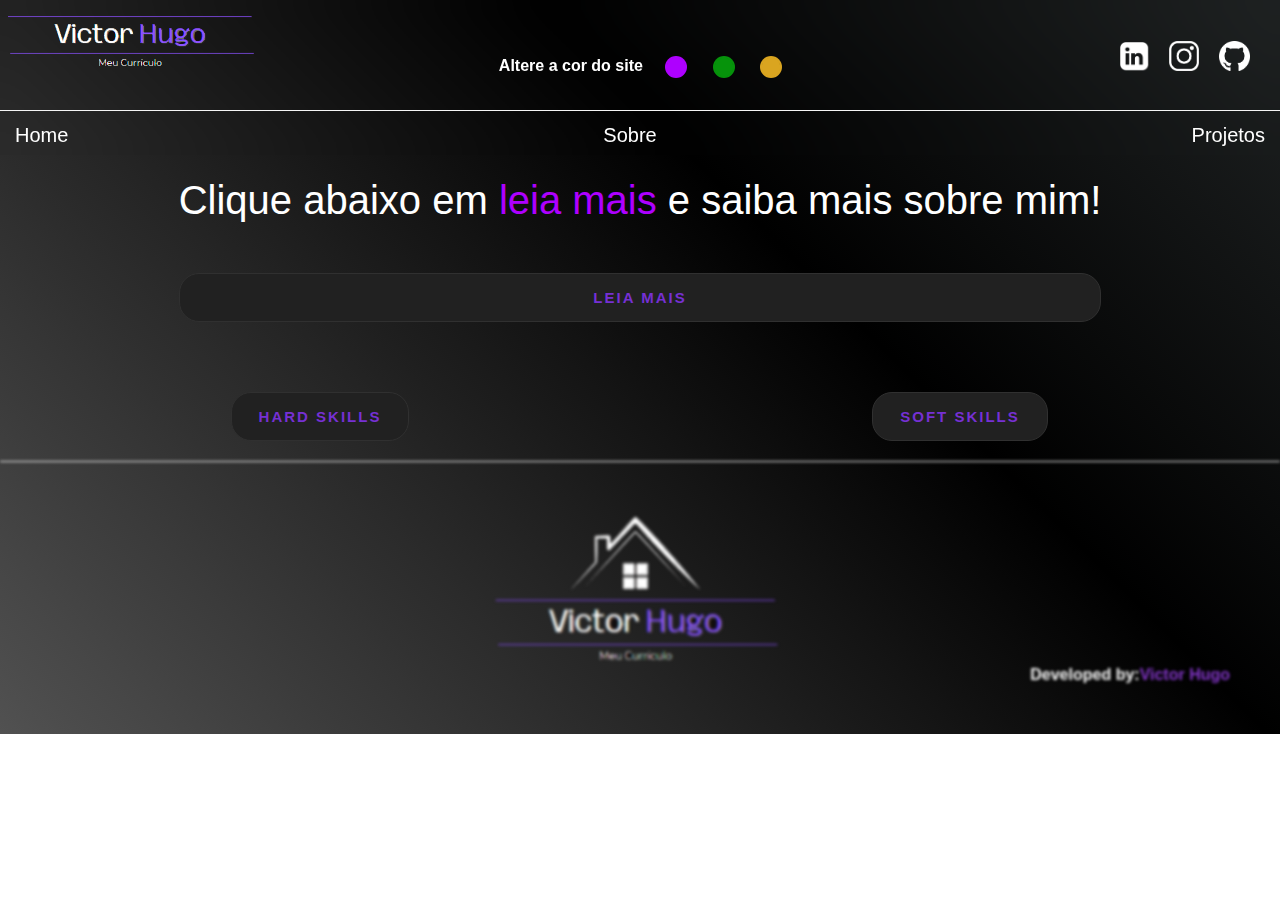
==== about.html @ 82c1f1e5 "css att" ====
<!DOCTYPE html>
<html lang="pt-br">
<head>
    <meta charset="UTF-8">
    <meta http-equiv="X-UA-Compatible" content="IE=edge">
    <meta name="viewport" content="width=device-width, initial-scale=1.0">
        
    <link rel="stylesheet" href="./css/style.css">
    <link rel="icon" href="./pictures/logo-curriculo-vetor.png">         

    <title>Portfólio</title>
</head>
<body>    
    <header>        
        <div id="header-alignment">            
            <div class="item" id="logo">
                <a href="./index.html"><img src="./pictures/logo-curriculo-vetor-02.png" alt="logo meu currículo Victor"></a>             
            </div>     
            
            <div class="change-color">
                <h4 id="txt-animation-color">Altere a cor do site</h4>
                <div class="input-decoration">
                    <label onclick="showMessage()" class="switch-btn">                        
                        <input type="checkbox" id="input-original">       
                        <div class="transition"></div>                        
                    </label>            
                    <label  onclick="showMessage()" class="switch-btn-green">                        
                        <input type="checkbox" id="input-green">       
                        <div class="transition"></div>                        
                    </label>            
                    <label  onclick="showMessage()" class="switch-btn-gold">                        
                        <input type="checkbox" id="input-red">       
                        <div class="transition"></div>                        
                    </label>            
                </div>
            </div>
            
            <div class="item" id="social">
                <div id="linkedin-logo"><a href="https://www.linkedin.com/in/victor-dvlpr/" target="_blank"> 
                    <img src="./pictures/linkedin-black-white.png" alt="linkedin logo"></a></div>       

                <div id="instagram-logo"><a href="https://www.instagram.com/" target="_blank"> 
                    <img src="./pictures/logo-instagram-white.png" alt="instagram logo"> </a></div>

                <div id="git-logo"><a href="https://github.com/VCTRdvlpr" target="_blank">
                    <img src="./pictures/github-logo-white.png" alt="github logo"></a></div>    
            </div>                             
        </div>        
        <nav>
            <ul>
                <div id="nav-bar">                     
                    <li id="home"><a href="index.html">Home</a></li>
                    <li id="about"><a href="./about.html">Sobre</a></li> 
                    <li id="projects"><a href="./projects.html">Projetos</a>
                        <ul class="expansivel">
                            <li id="links"><a href="./projects.html"> Links </a></li>
                            <li id="description"><a href="./description.html"> Descrição </a></li>
                    </li>        
                        </ul>                
                    </div>              
            </ul>        
        </nav>
    </header>   
    <main>
        <div class="about-main">            
            <section class="about-me">                
                <p> <span id="pontos">  Clique abaixo em <span id="strong-read-more">leia mais</span> e saiba mais sobre mim!</span>
                    <span id="more">Decidi recentemente que quero me tornar um programador, meu primeiro passo para
                         alcançar este objetivo foi trancar meu curso de Direito e iniciar o curso de Análise e 
                         desenvolvimento de Sistemas pela FMU, além disso, estou estudando também através de cursos 
                         e conteúdo disponível na internet, meu objetivo é entrar no mercado como desenvolvedor fron-end, 
                         então meu foco está em HTML, CSS, JavaScript e React, além de conceitos essenciais, como banco de 
                         dados (a linguagem que escolhi focar foi SQL), integração de APIs e os padrões Rest, metodologias ágeis, 
                         regras de SEO, etc. Estas são as principais tecnologias que estou estudando por conta própria, fora as
                          bases mais teóricas que tenho na faculdade, conforme vou estudando, também vou 
                        transformando meu aprendizado em prática através dos meus projetos, que podem ser encontrados no GitHub</span> 
                </p>
                <button onclick="leiaMais()" id="btn-leia-mais">Leia Mais</button>               
            </section>           
            <section class="skills">                                                          
                <div class="hard-skills">
                    <div class="btn-style-list">
                        <button onclick="readMore()" id="about-left">
                            Hard Skills
                        </button> 
                    </div>                      
                    <ul id="hard-skills-list">
                        <li>HTML5</li>
                        <li>CSS3</li>
                        <li>JavaScript</li>
                        <li>ReactJS</li>
                        <li>GIT versionador</li>
                        <li>GitHub</li>
                    </ul>                
                </div>
                <div class="soft-skills">
                    <div class="btn-style-list">
                        <button onclick="readMoreSoft()" id="about-right">Soft Skills</button> 
                    </div>
                    <ul id="soft-skills-list">
                        <li>Facilidade no aprendizado</li>
                        <li>Bom raciocínio lógico</li>
                        <li>Boa comunicação</li>
                        <li>Facilidade em trabalhar em equipe</li>                        
                    </ul>
                </div>            
            </section>                        
        </div>               
    </main>                 
    <footer>
        <div id="figure-center">
            <figure><img src="./pictures/logo-curriculo-vetor.png" alt="logo meu currículo Victor"></figure>
        </div>
        <h1 id="footer-title">Developed by: <font color="#8536CB">Victor Hugo</font></h1>        
    </footer>

    <script type="text/javascript" src="./js/function-about-read-more.js"></script>
    <script type="text/javascript" src="./js/function-hard-skills.js"></script>
    <script type="text/javascript" src="./js/function-soft-skills.js"></script>    
    <script type="text/javascript" src="./js/function-change-color.js"></script>
</body>
</html>
---- css/style.css ----
@keyframes bounce {
    0%, 20%, 60%, 100% {
        -webkit-transform: translateY(0);
        transform: translateY(0);
    }

    40% {
        -webkit-transform: translateY(-20px);
        transform: translateY(-20px);
    }

    80% {
        -webkit-transform: translateY(-10px);
        transform: translateY(-10px);
    }
}


@keyframes colorChange {
    0%, 20%, 60%, 100% {
        -webkit-transform: translatex(0);
        transform: translatex(0);
    }

    40% {
        -webkit-transform: translatex(-20px);
        transform: translatex(-20px);
    }

    80% {
        -webkit-transform: translateY(-10px);
        transform: translatex(-10px);
    } 
   
}

*{
    margin: 0; 
    padding: 0; 
    box-sizing: border-box;
    scrollbar-width: thin;
    scrollbar-color: #e228d8 #070d12;
  }

  *::-webkit-scrollbar {
    width: 12px;
}

*::-webkit-scrollbar-track {
    background: #070d12;
}

*::-webkit-scrollbar-thumb {
    background-color: rgb(82, 17, 167);
    border-radius: 30px;
    border: 5px solid #070d12;
}

ul{
    list-style: none;
}

a{
    text-decoration: none;
    color: #000;
    }

body{    
    background: linear-gradient(45deg, rgb(94, 94, 94) -10%, rgba(0,0,0,1) 63%, rgb(76, 84, 85) 155%); 
    background-repeat: no-repeat;
    background-size: cover;
    background-position: center;      
    color: #ffff;
    font-family: Arial, Helvetica, sans-serif;    
           
}

nav ul a{
    color: #ffff;        
}

::selection{
    background-color: rgb(82, 17, 167);
    color: rgb(255, 255, 255);
}
/**
*--------------------HEADER (DIV DO CABECALHO)-----------------------**/
header{
    position: fixed;
    width: 100%;
    opacity: 0.5;     
    backdrop-filter: blur(20px);   
}

header:hover{
    opacity: 1;
    transition: 0.6s ease-in-out;    
}


#header-alignment{          
    margin: 0 auto;    
    display: flex;
    justify-content: space-between;     
    align-items: baseline;
    min-width: 436px;
    width: 100%;     
}

/**
*-------------CONTAINERS DE HEADER (DIV DO LOGO E DAS REDES SOCIAIS)----------**/
.item{   
    margin:0 auto;
    width: 100%;
    height: 100%;           
    padding-left: 5px;     
  
}

.change-color{
    display: flex;
    align-items: stretch;    
    width: 60%;
    justify-content: center;     
}

#txt-animation-color:hover{      
   animation: colorChange 1s;
   cursor:context-menu;
}

/** 
******** CHANGE COLOR BUTTON *********** */

.input-decoration{    
    display: flex;
    justify-content: space-between;
    width: 15%;
    text-align: center;
    align-items: center;
    margin: 0 0 0 3%;
    padding: 0 0 1em 0;    
} 

  .switch-btn{
    display: flex;
    justify-content: space-between;
    cursor: pointer;
    width: 20px;
    height: 20px;
    border: 1px solid #ae00ff;
    background-color: #ae00ff;
    border-radius: 90px;
    position: relative;
    overflow: hidden;
    box-shadow: 0px 0px 0px 1px #ae00ff;       
}
  
.switch-btn:hover{    
    width: 30px;    
    border: 1px solid #8905c7;
    box-shadow: 0px 0px 0px 1px #8905c7;    
}  
   
  .switch-btn .transition {
    width: 50px;
    height: 50px;
    background-color: #e7b5ff;
    top: -52px;
    left: -52px;
    position: absolute;
    transform: rotateZ(45deg);
    z-index: 100;
    transition: 0.5s ease;    

  }
  
  .switch-btn input[type=checkbox]:checked + div {
    left: -10px;
    top: -10px;
  }
  
  .switch-btn input[type=checkbox] {
    position: absolute;
    left: 50px;
    visibility: hidden;
  }
    
/*
****************** BTN GREEN **********************************
*/
.switch-btn-green{
    display: flex;
    justify-content: space-between;
    cursor: pointer;
    width: 20px;
    height: 20px;
    border: 1px solid #06930b;
    background-color: #06930b;
    border-radius: 90px;
    position: relative;
    overflow: hidden;
    box-shadow: 0px 0px 0px 1px #06930b;       
}
  
.switch-btn-green:hover{    
    width: 30px;    
    border: 1px solid #06930b;
    box-shadow: 0px 0px 0px 1px #06930b;    
}  
   
  .switch-btn-green .transition {
    width: 50px;
    height: 50px;
    background-color: #9aff9f75;
    top: -52px;
    left: -52px;
    position: absolute;
    transform: rotateZ(45deg);
    z-index: 100;
    transition: 0.5s ease;    

  }
  
  .switch-btn-green input[type=checkbox]:checked + div {
    left: -10px;
    top: -10px;
  }
  
  .switch-btn-green input[type=checkbox] {
    position: absolute;
    left: 50px;
    visibility: hidden;
  }

/*
******************* BTN GOLD **********************************
*/

.switch-btn-gold{
    display: flex;
    justify-content: space-between;
    cursor: pointer;
    width: 20px;
    height: 20px;
    border: 1px solid #daa520;
    background-color: #daa520;
    border-radius: 90px;
    position: relative;
    overflow: hidden;
    box-shadow: 0px 0px 0px 1px #daa520;       
}
  
.switch-btn-gold:hover{    
    width: 30px;    
    border: 1px solid #daa520;
    box-shadow: 0px 0px 0px 1px #daa520;    
}  
   
  .switch-btn-gold .transition {
    width: 50px;
    height: 50px;
    background-color: #fae2a6;
    top: -52px;
    left: -52px;
    position: absolute;
    transform: rotateZ(45deg);
    z-index: 100;
    transition: 0.5s ease;    

  }
  
  .switch-btn-gold input[type=checkbox]:checked + div {
    left: -10px;
    top: -10px;
  }
  
  .switch-btn-gold input[type=checkbox] {
    position: absolute;
    left: 50px;
    visibility: hidden;
  }


/**
*-------------HEADER----REDES SOCIAIS--------------------------------**/

#social{    
    width: 10%;
    display: flex;
    justify-content: flex-end;         
    margin-right: 30px;         
}

#social img{        
    height: 30px;               
}

#linkedin-logo:hover, #instagram-logo:hover, #git-logo:hover {    
    animation: bounce 1s;
}

#instagram-logo, #git-logo{
    margin-left: 20px;         
}

/**
*---------------------HEADER----LOGO-------------------------------**/
#logo{
    margin: 10px 0;
    height: 10vh;
    width: 20%;
    display: flex;    
    text-align: center;         
    
}

/**
*----------------------BARRA DE NAVEGACAO----------------------------**/

#nav-bar{
    
    background-repeat: no-repeat;
    background-size: cover;
    background-position: center; 
    border-top: 1px outset whitesmoke;    
    font-size: 20px;
    height: 5vh;
    display: flex;
    align-items: center;    
    justify-content: space-between; 
    padding: 20px 0px 15px 0px;            
    min-width: 450px;    
    width: 100%;       
}


#home, #about, #projects{
    padding: 0px 15px;
    margin: 0px 0vh;     
    background-image: linear-gradient(90deg, rgb(82, 17, 167), rgb(121, 110, 134));
    background-repeat: no-repeat;
    background-position: left bottom;
    background-size: 0 3px;
    transition: 0.50s ease;
    cursor: pointer;    
    position: relative;    
}

#home:hover, #projects:hover, #about:hover{
    background-size: 100% 2px;
}

#projects:hover .expansivel{
    display: grid;
    position: absolute;
    cursor:default;
}

.expansivel{
    display: none;    
    font-size: 15px;    
}

#links, #description{
    background-image: linear-gradient(90deg, rgb(82, 17, 167), rgb(121, 110, 134));
    background-repeat: no-repeat;
    background-position: left bottom;
    background-size: 0 3px;
    transition: 0.50s ease;
    cursor: pointer;
    padding: 25px 0 5px 0;      
    text-align: center; 
    height: 3em;
}

#links:hover, #description:hover{
    background-size: 100% 2px;  
}    

/**
*-----------------FOOTER---------------------------------**/
footer{
    background: none;
    padding-bottom: 50px;
    padding-top: 50px;     
    border-top: 1px outset whitesmoke;    
    display: grid;
    align-items:baseline;
    text-align: right;     
    min-width: 320px; 
    width: 100%;    
    filter: blur(1.5px);    
}

footer:hover{
    filter: blur(0px);
    transition: 0.4s;

} 

footer figure img{  
    width: 300px;
    height: 150px;                
}

#figure-center{  
    width: 100%;      
    display:flex;              
    justify-content: center;
}

#footer-title{
    width: 100%;
    display: flex;
    justify-content: flex-end;
    font-size: 16px;  
    padding: 0px 50px 0px 0px;        
}

/**
*-------------------ABOUT-----------------------**/
.about-me{    
    display: grid;      
    justify-content: center;
    margin: 0 70px 0 70px;   
    padding: 10% 0 0 0;     
}

.about-main{
    min-width: 400px;
    width: 100%;     
}

.about-main p{
    min-width: 200px;    
    margin: 50px 0px 50px 0px;
    font-size: 17px;
    text-align: justify;    
}

#more{
    display: none;    
    font-family: Arial, Helvetica, sans-serif;
}

#pontos{
    font-size: 40px;
}       

#strong-read-more{
    color: #ae00ff;
}

.hard-skills{         
    width: 50%;     
    float: left;        
    margin-top: 20px;           
}

.soft-skills{        
    width: 50%;     
    float: right;         
    margin-top: 20px;
}

.btn-style-list{
    width: 100%; 
    display: flex;  
    justify-content: center;      
    padding: 50px 0 20px 0;     
}


#about-left, #about-right, #btn-leia-mais{
    
    padding: 1em 1.8em;
    outline: none;
    border: 1px solid #303030;
    background: #212121;
    color: #7630d3;
    text-transform: uppercase;
    letter-spacing: 2px;
    font-size: 15px;
    overflow: hidden;
    transition: 0.4s;
    border-radius: 20px;
    cursor: pointer;
    font-weight: bold;
}
   
#about-left:hover, #about-right:hover, #btn-leia-mais:hover {
    box-shadow: 0 0 10px #ae00ff, 0 0 25px #001eff, 0 0 50px #ae00ff;
    transition-delay: 0.1s;
}
   
#about-left:active, #about-right:active, #btn-leia-mais:active {
    background: #ae00af;
    background: linear-gradient(to top right,  rgb(82, 17, 167), rgb(121, 110, 134));
    color: #bfbfbf;
    box-shadow: 0 0 8px #ae00ff, 0 0 8px #001eff, 0 0 8px #ae00ff;
    transition: 0s;
}   

.skills ul{    
    flex-direction:column;    
    text-align: center;
    margin: 0px 0px 50px 0px;
}    

.skills ul li{    
    padding: 20px 5px 2px 5px;
    font-family: Arial, Helvetica, sans-serif;
    font-size: 15px;
    border-bottom: 1px outset whitesmoke;    
    text-align: center;   
}

.skills ul li:hover{
    background-color: rgb(53, 53, 53);    
    transition: 0.5s ease;  
    text-align: inherit;  
    cursor: context-menu;
}

#hard-skills-list{
    display: none;    
    border-right: 1px solid whitesmoke;    
    justify-content: center;
    text-align:inherit;
}

#soft-skills-list{
    display: none;
    border-left: 1px solid whitesmoke;
    justify-content: center;
    text-align:inherit;
}

/**
*-------------------PROJECTS----------------------**/
.project-main{
    padding: 10% 0 0 0;
}

#project01, #project02, #project03 {        
    height: 40vh;
    margin: 5% 0 0 0;
    width: 90vh;    
    padding: 0 10%;
    align-items: center;
    text-align: center;
    border-left: 1px outset whitesmoke;   
    justify-content: center; 
}

#mini-portfolio a{    
    color: whitesmoke;       
    transition: 0.6s ease;
    cursor: pointer;
    padding: 5px;       
}

#mini-portfolio a:hover{
    background-color: rgb(218, 218, 218);
    color: rgb(0, 0, 0);    
    font-weight: bold;
    font-size: 20px;     
    filter: drop-shadow(0px 0px 100px rgb(255, 255, 255));    
}


#languages-mini-portfolio{       
    margin: 5% 0px 10% 0px;    
}

#languages-mini-portfolio *:hover{
height: 10%;
filter: brightness(150%);
}

/** 
*---------------- DESCRIPTION -------------------------------------**/
.img-alinhamento{
    padding: 10% 0 0 0;  
    
}
.img-alinhamento p {
    display: grid;     
    height: 50%; 
    padding: 0 20px 0 20px;
    text-align: justify;
 }
 
.img-left{
    display: inline-block;
    margin: 30px 0px 0px 20px;
    width: 45%;
    height: 40vh;
    opacity: 0.3; 
    transition: 0.65s ease-in-out;   
    position: relative;     
}

.img-left:hover{
    opacity: 1;
    transition: 0.65s ease-in-out;        
    width: 200vh;
    height: 85vh;
    margin: 80px 0px 50px 0px;    
}

    
.left-alinhamento{    
    width: 100%;
    display: flex;
    justify-content: space-between;    
    text-align: center;    
    padding: 50px 0 50px 0;  
 
}

.left-txt-alinhamento{   
    display: flex;  
    flex-direction: column;      
    justify-content: center;    
}

.left-txt-alinhamento{
    font-size: 1em;
}

.left-txt-alinhamento p:hover{
    font-size: 1.4em;       
    cursor:context-menu;    
}

/************ HOME PAGE ********************** */

.home-alignment{
    display: flex;
    justify-content: space-between;
    align-items: center;
    width: 100%;
    height: 100vh;   
}

.avatar{    
    width: 100%;  
    height: 100vh;      
    display: flex;    
    align-items: center;         
}

.avatar img{    
    height: 85vh;
    padding: 0 0 0vh 0;    
    margin: 40vh 0 5vh 0;
    position:fixed;    
    filter: drop-shadow(25px 0px 15px black);
    
}

#avatar-smile{
    display: none;
}

.txt-apresentation{
    font-family: 'Amatic SC', cursive;
    margin: 5vh 10vh 0 0;    
    font-size: 1.3em;
    width: 50%;
    height: 50%;
    display: flex;
    align-items: center;
    text-align:center;
    justify-content: center;   
    cursor: context-menu;          
}

.txt-apresentation:hover{    
    transform: rotate(360deg);
    transition: 0.9s ease-in-out;
    letter-spacing: 10px;       
}

#title01 span, #step01 span{
    color: #ae00ff;
}

#step01{
    display: none;
    transition: 1.0s ease-in-out;    
    font-size: 2em;
    padding: 3vh 0 3vh 3vh;
    border-left: 1px solid whitesmoke;
}

#step01:hover{
    padding: 3vh 0 3vh 10vh ;   
    filter: contrast(10px);
    transition: 1.5s;
    color: rgba(245, 245, 245, 0.671);
}
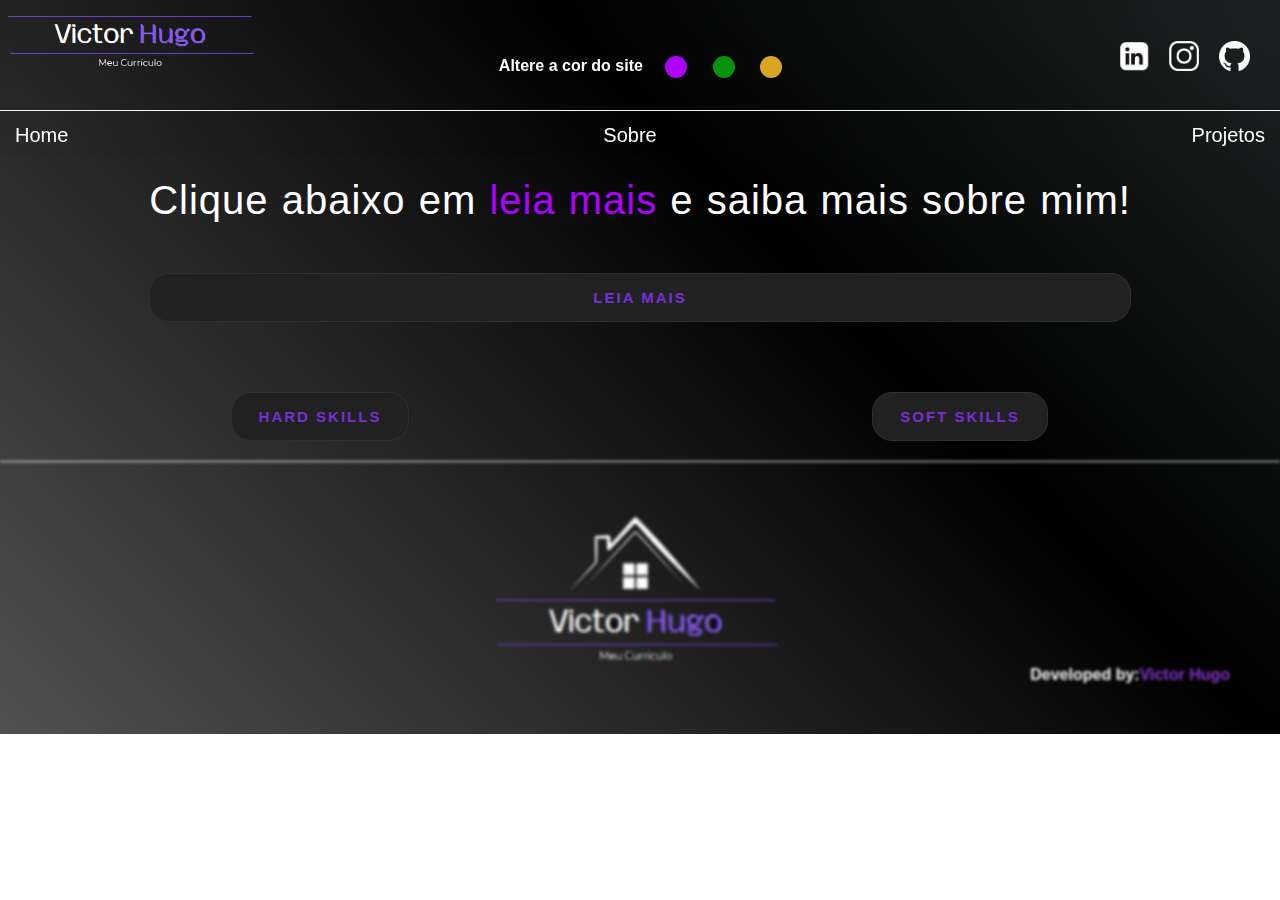
==== commit c413a3e2: "about att" ====
--- a/about.html
+++ b/about.html
@@ -12,7 +12,7 @@
 </head>
 <body>    
     <header>        
-        <div id="header-alignment">            
+        <div class="header-alignment">            
             <div class="item" id="logo">
                 <a href="./index.html"><img src="./pictures/logo-curriculo-vetor-02.png" alt="logo meu currículo Victor"></a>             
             </div>     
@@ -71,9 +71,11 @@
                          e conteúdo disponível na internet, meu objetivo é entrar no mercado como desenvolvedor fron-end, 
                          então meu foco está em HTML, CSS, JavaScript e React, além de conceitos essenciais, como banco de 
                          dados (a linguagem que escolhi focar foi SQL), integração de APIs e os padrões Rest, metodologias ágeis, 
-                         regras de SEO, etc. Estas são as principais tecnologias que estou estudando por conta própria, fora as
+                         regras de SEO, etc. <br><br> Estas são as principais tecnologias que estou estudando por conta própria, fora as
                           bases mais teóricas que tenho na faculdade, conforme vou estudando, também vou 
-                        transformando meu aprendizado em prática através dos meus projetos, que podem ser encontrados no GitHub</span> 
+                        transformando meu aprendizado em prática através dos meus projetos, que podem ser encontrados no meu GitHub,
+                        meus projetos principais também podem ser acessados aqui mesmo na aba "Projetos". 
+                    </span> 
                 </p>
                 <button onclick="leiaMais()" id="btn-leia-mais">Leia Mais</button>               
             </section>           
@@ -104,8 +106,8 @@
                         <li>Facilidade em trabalhar em equipe</li>                        
                     </ul>
                 </div>            
-            </section>                        
-        </div>               
+            </section>                                   
+        </div>                       
     </main>                 
     <footer>
         <div id="figure-center">
--- a/css/style.css
+++ b/css/style.css
@@ -71,8 +71,7 @@
     background-size: cover;
     background-position: center;      
     color: #ffff;
-    font-family: Arial, Helvetica, sans-serif;    
-           
+    font-family: Arial, Helvetica, sans-serif;               
 }
 
 nav ul a{
@@ -98,12 +97,11 @@
 }
 
 
-#header-alignment{          
+.header-alignment{          
     margin: 0 auto;    
     display: flex;
     justify-content: space-between;     
-    align-items: baseline;
-    min-width: 436px;
+    align-items: baseline;   
     width: 100%;     
 }
 
@@ -113,8 +111,7 @@
     margin:0 auto;
     width: 100%;
     height: 100%;           
-    padding-left: 5px;     
-  
+    padding-left: 5px;      
 }
 
 .change-color{
@@ -390,7 +387,7 @@
     text-align: right;     
     min-width: 320px; 
     width: 100%;    
-    filter: blur(1.5px);    
+    filter: blur(1.5px);           
 }
 
 footer:hover{
@@ -437,11 +434,13 @@
     margin: 50px 0px 50px 0px;
     font-size: 17px;
     text-align: justify;    
+    letter-spacing: 1px;
+    word-spacing: 1px;
 }
 
 #more{
     display: none;    
-    font-family: Arial, Helvetica, sans-serif;
+    font-family: Arial, Helvetica, sans-serif;    
 }
 
 #pontos{
@@ -543,7 +542,7 @@
     padding: 10% 0 0 0;
 }
 
-#project01, #project02, #project03 {        
+.projects-alignment{        
     height: 40vh;
     margin: 5% 0 0 0;
     width: 90vh;    
@@ -554,14 +553,16 @@
     justify-content: center; 
 }
 
-#mini-portfolio a{    
+.project-style a{
     color: whitesmoke;       
     transition: 0.6s ease;
     cursor: pointer;
-    padding: 5px;       
-}
-
-#mini-portfolio a:hover{
+    padding: 5px;      
+    border-radius: 5px;
+
+}
+
+.project-style a:hover{
     background-color: rgb(218, 218, 218);
     color: rgb(0, 0, 0);    
     font-weight: bold;
@@ -570,11 +571,11 @@
 }
 
 
-#languages-mini-portfolio{       
+.projects-langs{       
     margin: 5% 0px 10% 0px;    
 }
 
-#languages-mini-portfolio *:hover{
+.projects-langs *:hover{
 height: 10%;
 filter: brightness(150%);
 }
@@ -611,7 +612,7 @@
 }
 
     
-.left-alinhamento{    
+.left-alignment{    
     width: 100%;
     display: flex;
     justify-content: space-between;    
@@ -645,20 +646,16 @@
     height: 100vh;   
 }
 
-.avatar{    
-    width: 100%;  
-    height: 100vh;      
+.avatar-alignment{            
     display: flex;    
-    align-items: center;         
-}
-
-.avatar img{    
-    height: 85vh;
-    padding: 0 0 0vh 0;    
-    margin: 40vh 0 5vh 0;
+    align-items: center;           
+}
+
+.avatar-alignment img{    
+    height: 85vh;     
+    margin: 180px 0 0px 0;
     position:fixed;    
-    filter: drop-shadow(25px 0px 15px black);
-    
+    filter: drop-shadow(25px 0px 15px black);        
 }
 
 #avatar-smile{
@@ -666,22 +663,19 @@
 }
 
 .txt-apresentation{
+    display: flex;
+    align-items: center;
+    text-align:center;       
+    cursor: context-menu;  
     font-family: 'Amatic SC', cursive;
     margin: 5vh 10vh 0 0;    
     font-size: 1.3em;
     width: 50%;
-    height: 50%;
-    display: flex;
-    align-items: center;
-    text-align:center;
-    justify-content: center;   
-    cursor: context-menu;          
-}
-
-.txt-apresentation:hover{    
-    transform: rotate(360deg);
-    transition: 0.9s ease-in-out;
-    letter-spacing: 10px;       
+    height: 50%;               
+}
+
+.txt-apresentation:hover{     
+    letter-spacing: 10px;           
 }
 
 #title01 span, #step01 span{
@@ -690,10 +684,21 @@
 
 #step01{
     display: none;
+    flex-direction: column;
     transition: 1.0s ease-in-out;    
     font-size: 2em;
-    padding: 3vh 0 3vh 3vh;
-    border-left: 1px solid whitesmoke;
+    padding: 3vh 0 9vh 3vh;    
+    font-weight: bold;      
+}
+
+.margin-top{
+    margin: 100px 0 0 0;
+}
+
+.margin-top-02{
+    padding: 15px 0 0 0;
+    margin: 15px 0 0 0;
+    border-top: 1px solid #ffff;
 }
 
 #step01:hover{
@@ -703,3 +708,40 @@
     color: rgba(245, 245, 245, 0.671);
 }
 
+color{
+    color: #a6c2ff;
+}
+
+@media(max-width: 1080px){
+
+    header{
+        position: relative;
+    }    
+
+    .change-color{
+        display: none;
+    }
+
+    #nav-bar{
+        justify-content: space-evenly;
+    }
+
+    .header-alignment{
+        align-items: baseline;
+        justify-content: space-evenly;
+    }
+   
+    .txt-apresentation{
+        width: 100%;        
+        margin: auto;
+        padding: 0px 15px;        
+    }
+       
+    .home-alignment figure{
+        display: none;
+    }
+
+    .txt-apresentation:hover{     
+    letter-spacing: 0px;           
+    }     
+} 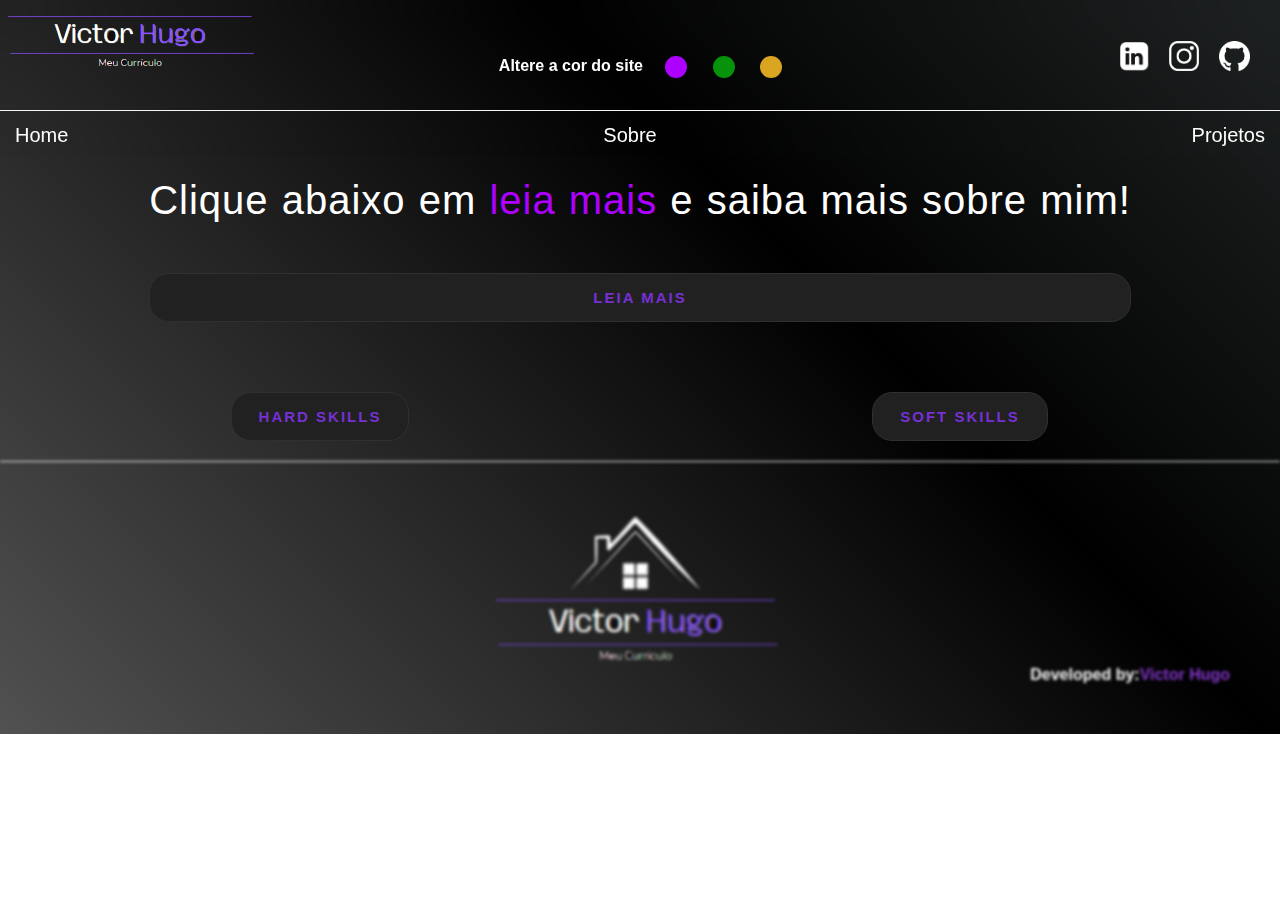
==== commit a67e5b26: "git test" ====
--- a/about.html
+++ b/about.html
@@ -71,7 +71,7 @@
                          e conteúdo disponível na internet, meu objetivo é entrar no mercado como desenvolvedor fron-end, 
                          então meu foco está em HTML, CSS, JavaScript e React, além de conceitos essenciais, como banco de 
                          dados (a linguagem que escolhi focar foi SQL), integração de APIs e os padrões Rest, metodologias ágeis, 
-                         regras de SEO, etc. <br><br> Estas são as principais tecnologias que estou estudando por conta própria, fora as
+                         regras de SEO, etc. <br><br><br><br> Estas são as principais tecnologias que estou estudando por conta própria, fora as
                           bases mais teóricas que tenho na faculdade, conforme vou estudando, também vou 
                         transformando meu aprendizado em prática através dos meus projetos, que podem ser encontrados no meu GitHub,
                         meus projetos principais também podem ser acessados aqui mesmo na aba "Projetos". 
--- a/css/style.css
+++ b/css/style.css
@@ -655,11 +655,12 @@
     height: 85vh;     
     margin: 180px 0 0px 0;
     position:fixed;    
+    z-index: 1;
     filter: drop-shadow(25px 0px 15px black);        
 }
 
 #avatar-smile{
-    display: none;
+    display: none;    
 }
 
 .txt-apresentation{
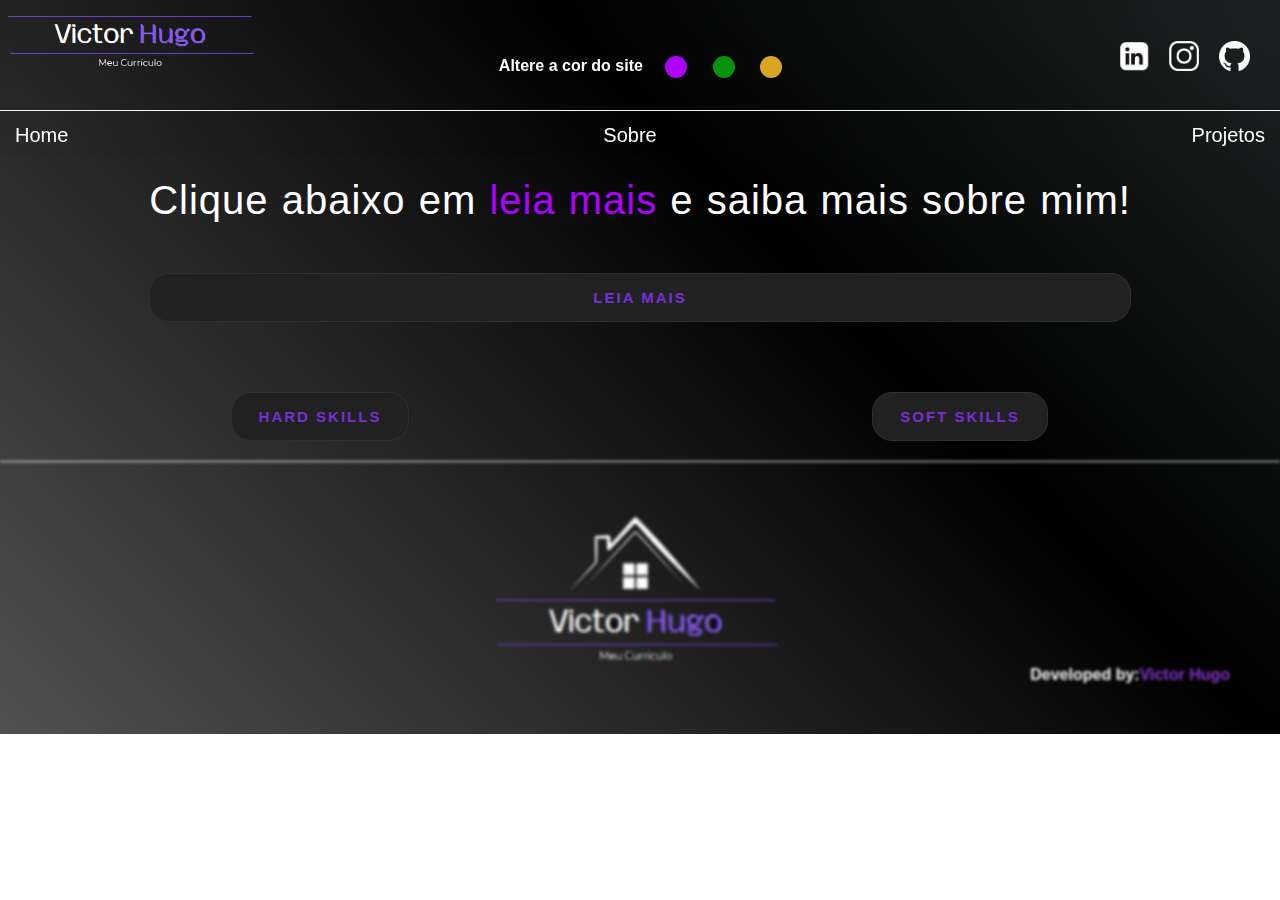
==== commit f9dfa08a: "projects att" ====
--- a/about.html
+++ b/about.html
@@ -71,7 +71,7 @@
                          e conteúdo disponível na internet, meu objetivo é entrar no mercado como desenvolvedor fron-end, 
                          então meu foco está em HTML, CSS, JavaScript e React, além de conceitos essenciais, como banco de 
                          dados (a linguagem que escolhi focar foi SQL), integração de APIs e os padrões Rest, metodologias ágeis, 
-                         regras de SEO, etc. <br><br><br><br> Estas são as principais tecnologias que estou estudando por conta própria, fora as
+                         regras de SEO, etc. <br><br> Estas são as principais tecnologias que estou estudando por conta própria, fora as
                           bases mais teóricas que tenho na faculdade, conforme vou estudando, também vou 
                         transformando meu aprendizado em prática através dos meus projetos, que podem ser encontrados no meu GitHub,
                         meus projetos principais também podem ser acessados aqui mesmo na aba "Projetos". 
